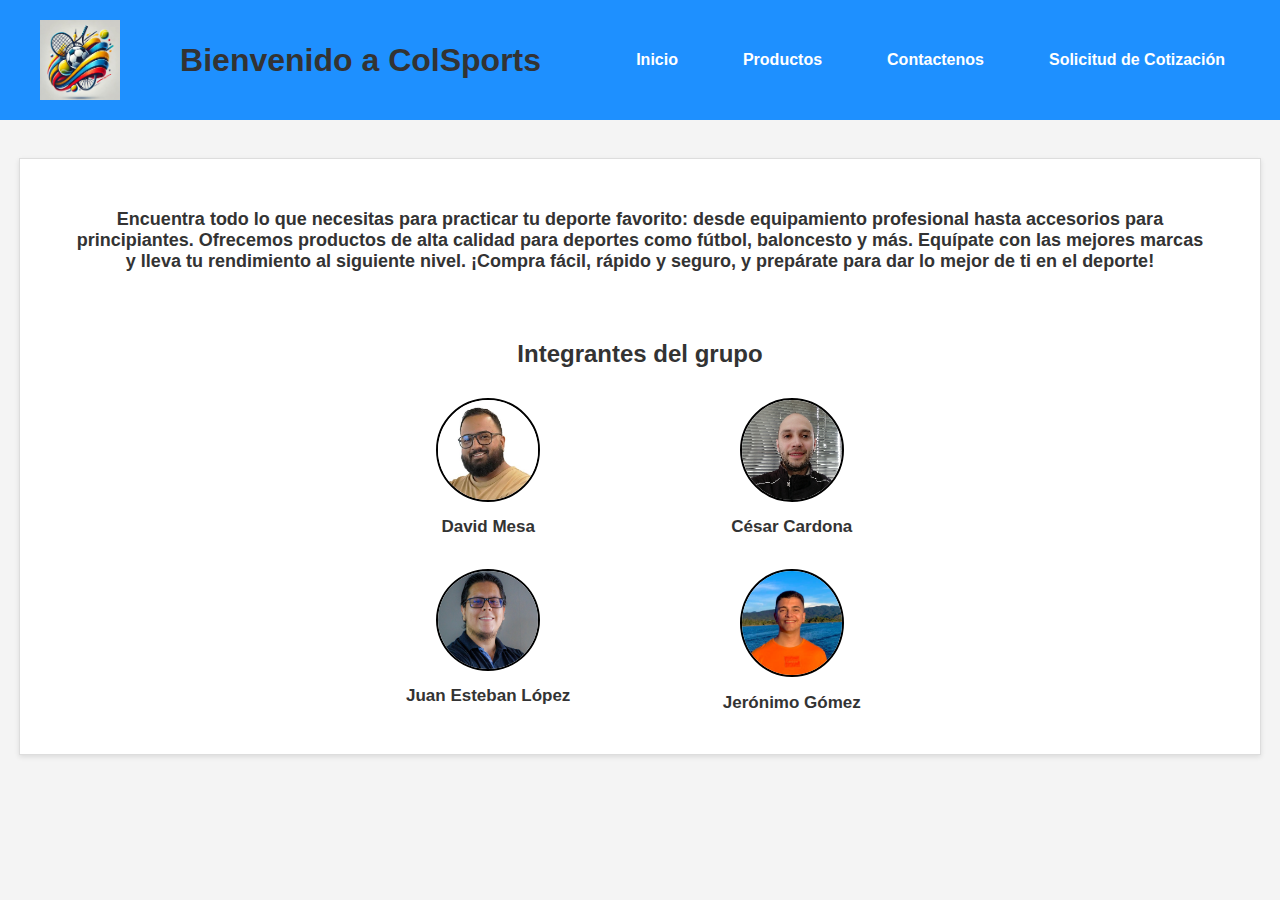
==== index.html @ f651509d "SubirCodigo" ====
<!DOCTYPE html>
<html lang="es">
<head>
    <meta charset="UTF-8">
    <meta name="viewport" content="width=device-width, initial-scale=1.0">
    <title>Bienvenido a ColSports</title>
    <link rel="icon" href="Imagenes/Logo.jpeg" type="image/x-icon">
    <link rel="stylesheet" href="Styles/style_IndexPage.css">
</head>
<body>
    <header>
        <div class="banner">
            <img class="banner-img" src="Imagenes/Logo.jpeg" alt="Logo Tienda" id="logo">          
            <h1>Bienvenido a ColSports</h1>
        
            <nav class="menu">
                <div class="menu-item">
                    <a href="index.html">Inicio</a>
                </div>
                <div class="menu-item">
                    <a href="#">Productos</a>
                    <div class="dropdown">
                        <a href="Paginas/Productos/futbol.html">Futbol</a>
                        <a href="Paginas/Productos/baloncesto.html">Baloncesto</a>
                        <a href="Paginas/Productos/voleibol.html">Voleibol</a>
                    </div>
                </div>
                

                <div class="menu-item">
                    <a href="Paginas/Contactenos.html">Contactenos</a>
                </div>

                <div class="menu-item">
                    <a href="Paginas/Cotizacion.html">Solicitud de Cotización</a>
                </div>
            </nav>
        </div>
    </header>
    <br>
    <div class="div-principal div-principal-index">
       
       
        <h1 style="font-size: 18px; margin: 30px">Encuentra todo lo que necesitas para practicar tu deporte favorito: desde equipamiento profesional hasta accesorios para principiantes. Ofrecemos productos de alta calidad para deportes como fútbol, baloncesto y más. Equípate con las mejores marcas y lleva tu rendimiento al siguiente nivel. ¡Compra fácil, rápido y seguro, y prepárate para dar lo mejor de ti en el deporte!</h1>
        <br>
        
        
        <h2> Integrantes del grupo</h2>

        <div class="fotos-container">
       
        <div class= "persona">
        <img src="Imagenes/foto1.jpg" alt="David Mesa" class="foto">  
        <h1 style="font-size: 17px;">David Mesa</h1>
        </div>
        
        <div class="persona">
        <img src="Imagenes/foto2.jpg" alt="César Cardona" class="foto">    
        <h1 style="font-size: 17px;">César Cardona</h1>
     </div>
   
    <div class= "persona">
        <img src="Imagenes/foto3.jpg" alt="Juan Esteban López" class="foto">  
        <h1 style="font-size: 17px;">Juan Esteban López</h1>
        </div>
      
        <div class= "persona">
            <img src="Imagenes/foto4.jpg" alt="Jerónimo Gómez" class="foto">  
            <h1 style="font-size: 17px;">Jerónimo Gómez</h1>
            </div>

        </div>
    </div>
</body>
</html>
---- Styles/style_IndexPage.css ----
body {
    font-family: Arial, sans-serif;
    margin: 0;
    padding: 0;
    background-image: url("../Imagenes/FondoPage.jpg");
    background-repeat: no-repeat;
    background-size: cover;    
}
.banner {
    background-color: #1E90FF;
    padding: 10px;
    display: flex;
    justify-content: space-between;
    align-items: center;
}
.banner-img {
    width: 80px;
    height: 80px;
}
.logo {
    font-size: 24px;
    font-weight: bold;
}
.menu {
    display: flex;
}
.menu-item {
    position: relative;
    margin-left: 20px;
    font-weight: bold;
    color: black;
    padding: auto;
}
.menu-item > a {
    text-decoration: none;
    color: #333;
    font-weight: bold;
}
.dropdown {
    display: none;
    position: absolute;
    background-color: #a0a9b6;
    box-shadow: 0 2px 5px rgba(0,0,0,0.1);
    padding: 10px;
    z-index: 1;
}
.menu-item:hover .dropdown {
    display: block;
}
.dropdown a {
    display: block;
    color: #333;
    text-decoration: none;
    padding: 5px 0;
}
.dropdown a:hover {
    background-color: #bcc1c7;
}
.div-principal{
    background-color: rgba(255, 255, 255, 0.747);
    width: 95%;
    height: 95%;            
    border: 1px solid #ddd;
    box-shadow: 0 0 10px rgba(0,0,0,0.1);
    margin-left: auto;
    margin-right: auto;
}

.div-principal-index{
  display: flex; /* Aplica flexbox para alinear elementos en fila */
  flex-direction: column; /* Apila los elementos verticalmente */
  align-items: center; /* Centra los elementos horizontalmente */
}
.integrantes {
  text-align: center; /* Centra el texto del letrero */
  margin: 20px 0; /* Espacio arriba y abajo del letrero */
}
.contactenos-img {
  width: 30px;
  height: 30px;
}

.fotos-container {
  display: flex; /* Utiliza flexbox para las fotos */
  justify-content: center; /* Centra las fotos horizontalmente */
  flex-wrap: wrap; /* Permite que las fotos se envuelvan si no hay suficiente espacio */
  max-width: 1200px; /* Ancho máximo del contenedor de fotos */
}

.persona {
  text-align: center; /* Centra el texto del nombre */
  margin: 10px; /* Espacio entre cada persona */
  flex: 1 1 200px; /* Cada foto ocupa un espacio flexible */
}

.foto {
  width: 100px; /* Ajusta el tamaño de la imagen */
  height: auto; /* Mantiene la proporción de la imagen */
  border-radius: 50%; /* Hace que la imagen sea circular */
  border: 2px solid black; /* Añade un borde negro */
} 

.body-sn {
    font-family: Arial, sans-serif;
    margin: 0;
    padding: 0;
    display: flex;
    flex-direction: column;
    align-items: center;
}

.container-sn {
    width: 90%;
    max-width: 600px;
    margin: 50px 0;
    text-align: center;
    opacity: 0;
    transform: translateY(50px);
    transition: opacity 1s ease-out, transform 1s ease-out;
}

.container-img-sn {
    width: 100%;
    height: auto;
    border-radius: 10px;
}

.container-h3-sn {
    margin-top: 15px;
    font-size: 1.5em;
    color: #333;
}

/* Clase que se activa cuando el elemento entra en la vista */
.visible-sn {
    opacity: 1;
    transform: translateY(0);
}


/* Estilos productos */
body {
    font-family: Arial, sans-serif;
    margin: 0;
    padding: 0;
    background-color: #f4f4f4;
  }
  
  h1, h2 {
    color: #333;
    text-align: center;
  }
  
  header {
    background-color: #1E90FF;
    color: white;
    padding: 10px 0;
    text-align: center;
  }
  
  header .banner {
    display: flex;
    align-items: center;
    justify-content: space-between;
    max-width: 1200px;
    margin: 0 auto;
  }
  
  header img {
    height: 50px;
  }
  
  header nav {
    display: flex;
  }
  
  header .menu {
    display: flex;
    gap: 15px;
  }
  
  header .menu-item {
    position: relative;
  }
  
  header .menu-item a {
    color: white;
    text-decoration: none;
    padding: 10px 15px;
    display: block;
  }
  
  header .dropdown {
    display: none;
    position: absolute;
    background-color: #1E90FF;
    top: 40px;
    left: 0;
    width: 150px;
  }
  
  header .menu-item:hover .dropdown {
    display: block;
  }
  
  header .dropdown a {
    padding: 10px;
  }
  
  /* Sección de productos */
  .div-principal {
    max-width: 1200px;
    margin: 20px auto;
    padding: 20px;
    background-color: white;
    box-shadow: 0 2px 5px rgba(0, 0, 0, 0.1);
  }
  
  .productos {
    display: flex;
    justify-content: space-around;
    flex-wrap: wrap;
  }
  
  .producto {
    background-color: #fff;
    border: 1px solid #ddd;
    border-radius: 5px;
    width: 300px;
    padding: 15px;
    margin: 15px;
    text-align: center;
    box-shadow: 0 4px 8px rgba(0, 0, 0, 0.1);
    transition: transform 0.3s ease;
  }
  
  .producto:hover {
    transform: translateY(-5px);
  }
  
  .producto img {
    max-width: 100%;
    height: auto;
    margin-bottom: 10px;
  }
  
  .producto h2 {
    color: #333;
    font-size: 18px;
    margin: 10px 0;
  }
  
  .producto p {
    font-size: 16px;
    color: #666;
  }
  
  .producto button {
    background-color: #1E90FF;
    color: white;
    border: none;
    padding: 10px 20px;
    font-size: 16px;
    cursor: pointer;
    border-radius: 5px;
    transition: background-color 0.3s ease;
  }
  
  .producto button:hover {
    background-color: #104E8B;
  }
  
  /* Carrito de compras */
  #carrito {
    background-color: #f9f9f9;
    padding: 20px;
    border: 1px solid #ddd;
    border-radius: 5px;
    max-width: 400px;
    margin: 20px auto;
  }
  
  #carrito div {
    margin-bottom: 10px;
  }
  
  #carrito button {
    background-color: #ff4d4d;
    color: white;
    border: none;
    padding: 5px 10px;
    cursor: pointer;
    border-radius: 5px;
    font-size: 14px;
  }
  
  #carrito button:hover {
    background-color: #ff1a1a;
  }
  
  #carrito strong {
    font-size: 18px;
    color: #333;
  }
  
/* Estilos de la pagina de Cotización.*/

.div-principal-ctz{
  background-color: rgba(255, 255, 255, 0.747);
  width: 60%;
  height: 60%;            
  border: 1px solid #ddd;
  box-shadow: 0 0 10px rgba(0,0,0,0.1);
  margin-left: auto;
  margin-right: auto;
  box-sizing: border-box;
  border-radius: 15px;
  padding: 30px;
  border: rgba(255, 255, 255, 0.747);
  font-size: 20px;
  }

input[type="text"], input[type="email"], input[type="number"], 
select {
  width: 100%; /* Hace que el input ocupe el 100% del contenedor */
  padding: 10px; /* Añade espacio interior */
  border: 1px solid #ccc; /* Bordes del campo */
  border-radius: 5px; /* Bordes redondeados */
  box-sizing: border-box; /* Hace que el padding y el ancho se incluyan dentro del 100% */
  margin-top: 10px; /* Espacio superior */
  margin-bottom: 5px; /* Espacio inferior */
  font-size: 16px; /* Tamaño del texto */
}

/* Estilo específico para el campo select (desplegable) */
select {
  width: 100%; /* Igual que los otros campos, ocupa el 100% del ancho del contenedor */
  padding: 10px; /* Espacio interno dentro del campo, para una mejor visualización del texto */
  border: 1px solid #ccc; /* Borde gris claro alrededor del select */
  border-radius: 5px; /* Bordes redondeados para hacer que el campo se vea más amigable */
  box-sizing: border-box; /* Incluye el padding y borde dentro del ancho total del select */
  margin-top: 10px; /* Espacio superior de 10px para separarlo del elemento anterior */
  margin-bottom: 20px; /* Espacio inferior de 20px para separarlo del siguiente elemento */
  font-size: 16px; /* Tamaño de fuente uniforme con el resto de los campos */
}

/* Estilo para el campo textarea (área de texto de múltiples líneas) */
textarea {
  width: 100%; /* El campo ocupará todo el ancho disponible */
  padding: 10px; /* Espacio interno dentro del área de texto para que el texto no esté pegado a los bordes */
  border: 1px solid #ccc; /* Aplica un borde gris claro alrededor del área de texto */
  border-radius: 5px; /* Redondea las esquinas del área de texto */
  box-sizing: border-box; /* Incluye el padding y borde dentro del ancho total del textarea */
  margin-top: 10px; /* Espacio superior de 10px para separarlo del elemento anterior */
  margin-bottom: 20px; /* Espacio inferior de 20px para separarlo del siguiente elemento */
  font-size: 16px; /* Tamaño de fuente de 16px, igual que los otros campos */
}

button {
    background-color: #4CAF50; /* Color de fondo del botón */
    color: #000000; /* color del texto dentro del botón */
    padding: 10px 20px; /* Espacio dentro del botón Finalizar */
    border: none; /* Se deja en none porque se elimina el borde por defecto */
    border-radius: 5px; /* Este es el radio para redondear las esquinas de los botones o campos */
    cursor: pointer; /* Indica cuando se le debe dar click a una sección */
    font-size: 16px;
  }

/* Aumenta el tamaño visual del checkbox */
input[type="checkbox"] {
  transform: scale(2.0); /* Escala el tamaño del checkbox a 1.5 veces su tamaño original */
  margin-right: 10px; /* Añade espacio a la derecha para separar la etiqueta del checkbox */
}

button:hover {
    background-color: #1E90FF; /* Es el color del que se pone el botón cuando uno clickea el botón Finalizar */
  }
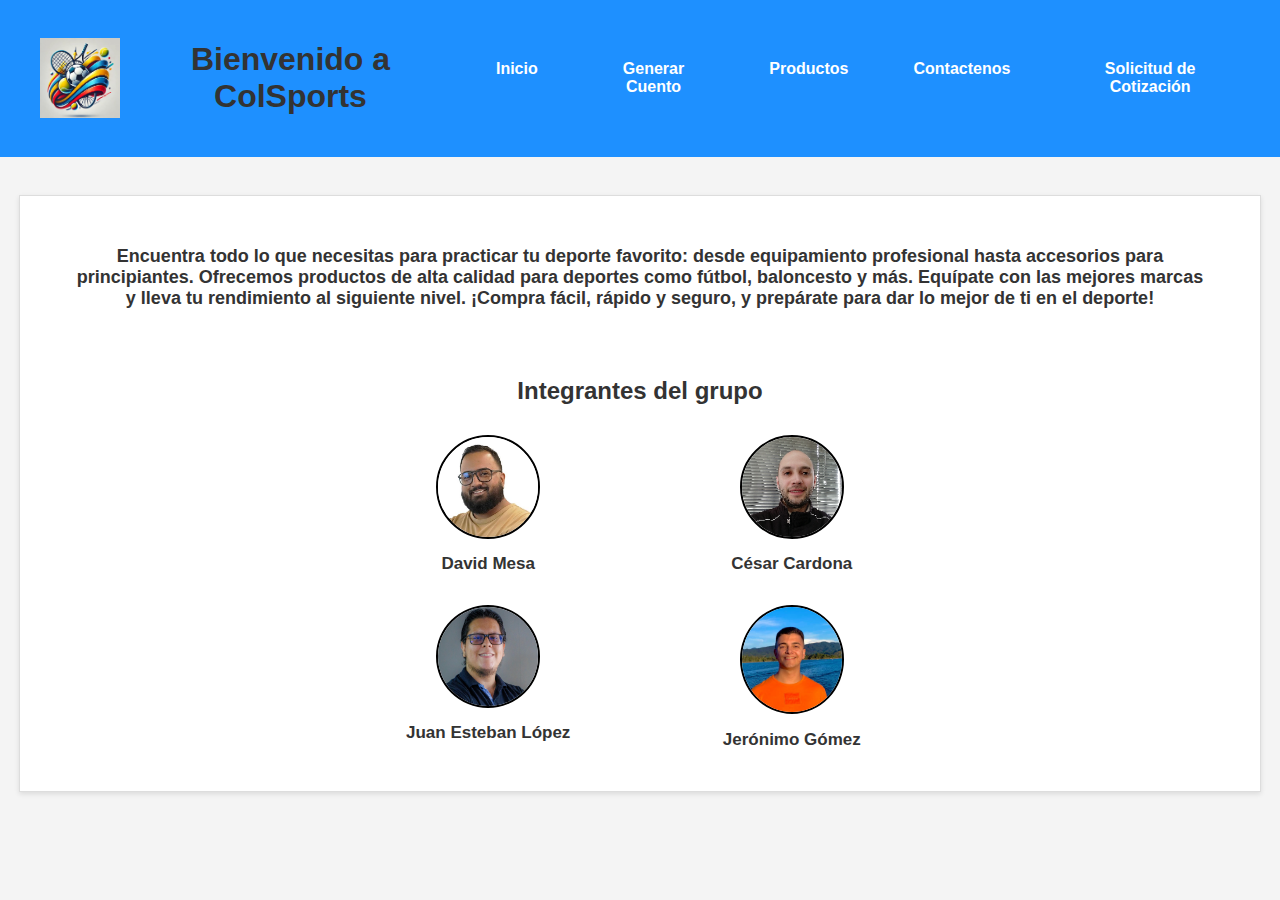
==== commit 4c31a97f: "modificacion" ====
--- a/index.html
+++ b/index.html
@@ -16,6 +16,9 @@
             <nav class="menu">
                 <div class="menu-item">
                     <a href="index.html">Inicio</a>
+                </div>
+                <div class="menu-item">
+                    <a href="Paginas/FormularioCuento.html">Generar Cuento</a>
                 </div>
                 <div class="menu-item">
                     <a href="#">Productos</a>
